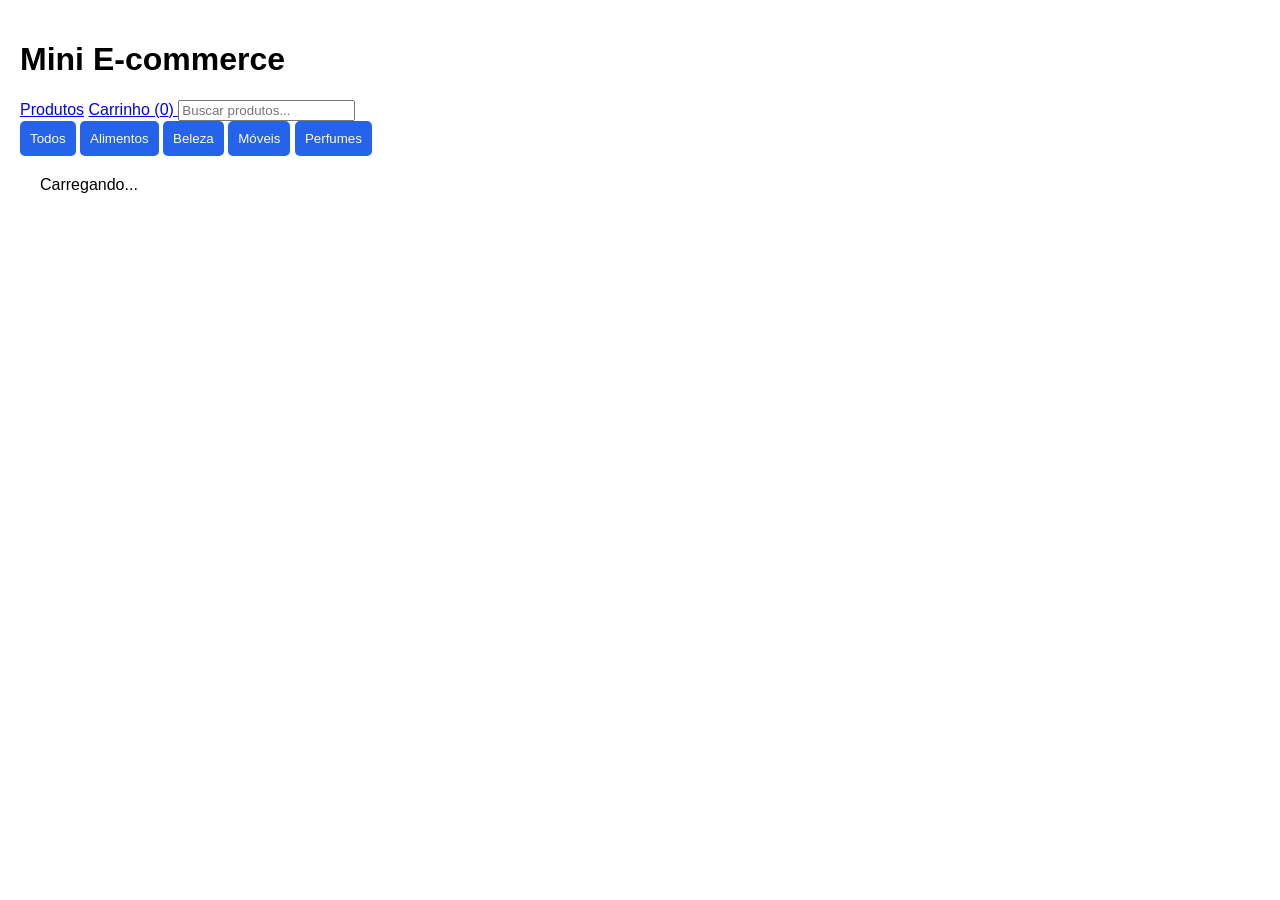
==== index.html @ 6f308bf2 "feat: filtro por categoria" ====
<!DOCTYPE html>
<html lang="pt-BR">
<head>
    <meta charset="UTF-8">
    <meta name="viewport" content="width=device-width, initial-scale=1.0">
    <title>Mini E-commerce</title>
    <link rel="stylesheet" href="/css/style.css">
</head>
<body>
    <header>
        <h1>Mini E-commerce</h1>
        <nav>
            <a href="index.html">Produtos</a>
            <a href="carrinho.html">
                Carrinho (<span id="contador">0</span>)
            </a>
            <input type="text" id="input-busca" placeholder="Buscar produtos...">
        </nav>
    </header>
    <section class="filtros">
        <button class="btn-categoria" data-categoria="todos">Todos</button>
        <button class="btn-categoria" data-categoria="groceries">Alimentos</button>
        <button class="btn-categoria" data-categoria="beauty">Beleza</button>
        <button class="btn-categoria" data-categoria="furniture">Móveis</button>
        <button class="btn-categoria" data-categoria="fragrances">Perfumes</button>       
    </section>
    <main>
        <div id="produtos"></div>
    </main> 
    <script type="module" src="/js/pages/home.js"></script>
</body>
</html>
---- css/style.css ----
body{
    font-family: Arial, Helvetica, sans-serif;
    margin: 0;
    padding: 20px;
}

#produtos{
    display: grid;
    grid-template-columns: repeat(auto-fit,minmax(200px,1fr));
    gap: 20px;
    padding: 20px;
}

.produto-card{
    background: #fff;
    border-radius: 10px;
    padding: 15px;
    margin: 10px;
    text-align: center;
    box-shadow: 0 2px 8px rgba(0, 0, 0, 1);
    transition: 0.2s;
}

.produto-card img{
    height: 150px;
    object-fit: contain;
}

button{
    background: #2563eb;
    color: #ffffff;
    border: none;
    padding: 10px;
    border-radius: 5px;
    cursor: pointer;
}

.item{
    display: flex;
    align-items: center;
    gap: 20px;
    border-bottom: 1px solid #ddd;
    padding: 10px;
}

@media(max-width: 768){
    
    #lista-produtos{
        grid-template-columns: 1fr 1fr;
    }
}
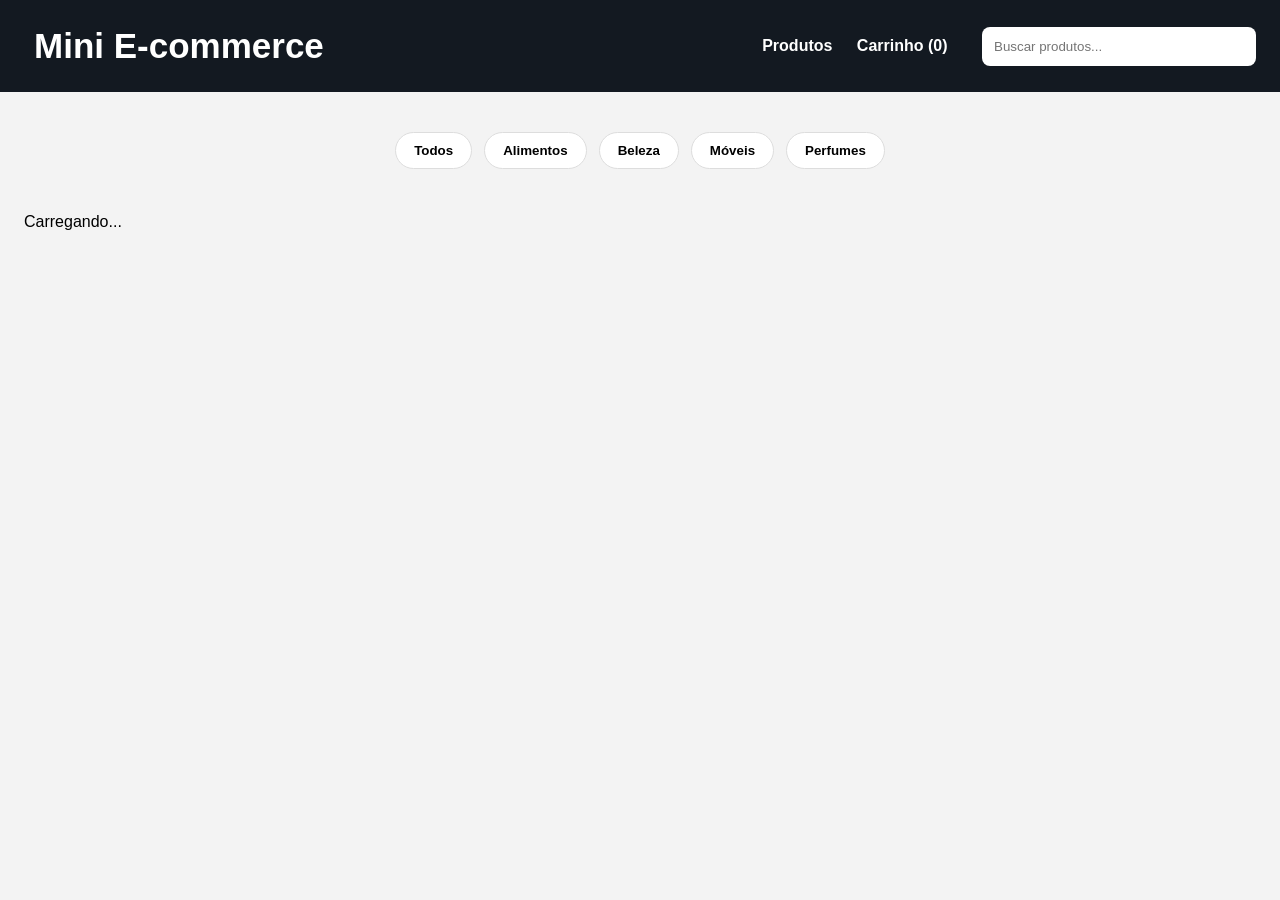
==== commit 3db15b8d: "feat: funcao quantidade por categoria" ====
--- a/index.html
+++ b/index.html
@@ -18,11 +18,11 @@
         </nav>
     </header>
     <section class="filtros">
-        <button class="btn-categoria" data-categoria="todos">Todos</button>
-        <button class="btn-categoria" data-categoria="groceries">Alimentos</button>
-        <button class="btn-categoria" data-categoria="beauty">Beleza</button>
-        <button class="btn-categoria" data-categoria="furniture">Móveis</button>
-        <button class="btn-categoria" data-categoria="fragrances">Perfumes</button>       
+        <button class="btn-categoria" data-categoria="todos" data-nome="Todos">Todos</button>
+        <button class="btn-categoria" data-categoria="groceries" data-nome="Alimentos">Alimentos</button>
+        <button class="btn-categoria" data-categoria="beauty" data-nome="Beleza">Beleza</button>
+        <button class="btn-categoria" data-categoria="furniture" data-nome="Móveis">Móveis</button>
+        <button class="btn-categoria" data-categoria="fragrances" data-nome="Perfumes">Perfumes</button>       
     </section>
     <main>
         <div id="produtos"></div>
--- a/css/style.css
+++ b/css/style.css
@@ -1,51 +1,114 @@
-body{
-    font-family: Arial, Helvetica, sans-serif;
-    margin: 0;
-    padding: 20px;
+body {
+  margin: 0;
+  font-family: Arial, sans-serif;
+  background: #f3f3f3;
 }
 
-#produtos{
-    display: grid;
-    grid-template-columns: repeat(auto-fit,minmax(200px,1fr));
-    gap: 20px;
-    padding: 20px;
+header {
+  display: flex;
+  justify-content: space-between;
+  align-items: center;
+  background: #131921;
+  color: white;
+  padding: 16px 24px;
 }
 
-.produto-card{
-    background: #fff;
-    border-radius: 10px;
-    padding: 15px;
-    margin: 10px;
-    text-align: center;
-    box-shadow: 0 2px 8px rgba(0, 0, 0, 1);
-    transition: 0.2s;
+header h1 {
+  margin: 10px;
+  font-size: 35px;
 }
 
-.produto-card img{
-    height: 150px;
-    object-fit: contain;
+nav a {
+    margin: 10px;
+  color: white;
+  text-decoration: none;
+  font-weight: bold;
 }
 
-button{
-    background: #2563eb;
-    color: #ffffff;
-    border: none;
-    padding: 10px;
-    border-radius: 5px;
-    cursor: pointer;
+#input-busca {
+  flex: 1;
+  min-width: 250px;
+  max-width: 500px;
+  margin-left: 20px;
+  padding: 12px;
+  border-radius: 8px;
+  border: none;
 }
 
-.item{
-    display: flex;
-    align-items: center;
-    gap: 20px;
-    border-bottom: 1px solid #ddd;
-    padding: 10px;
+.filtros {
+  display: flex;
+  justify-content: center;
+  gap: 12px;
+  margin-top:  20px;
+  padding: 20px 24px;
+  overflow-x: auto;
 }
 
-@media(max-width: 768){
-    
-    #lista-produtos{
-        grid-template-columns: 1fr 1fr;
-    }
+.btn-categoria {
+  background: white;
+  border: 1px solid #ddd;
+  border-radius: 999px;
+  padding: 10px 18px;
+  cursor: pointer;
+  font-weight: bold;
+}
+
+.btn-categoria:hover,
+.btn-categoria.ativo {
+  background: #ff9900;
+  color: white;
+}
+
+#produtos {
+  display: grid;
+  grid-template-columns: repeat(auto-fit, minmax(250px, 1fr));
+  gap: 24px;
+  padding: 24px;
+}
+
+.produto-card {
+  background: white;
+  border-radius: 12px;
+  padding: 20px;
+  text-align: center;
+  box-shadow: 0 4px 12px rgba(0, 0, 0, 0.08);
+  transition: transform 0.3s ease;
+}
+
+.produto-card h3 {
+  display: -webkit-box;
+  -webkit-line-clamp: 2;
+  -webkit-box-orient: vertical;
+  overflow: hidden;
+  min-height: 48px;
+}
+
+.produto-card:hover {
+  transform: translateY(-8px);
+  box-shadow: 0 8px 20px rgba(0, 0, 0, 0.15);
+}
+
+.produto-card img {
+  width: 180px;
+  height: 180px;
+  object-fit: contain;
+}
+
+.btn-add {
+  background: #ffd814;
+  border: none;
+  padding: 12px 20px;
+  border-radius: 24px;
+  cursor: pointer;
+  font-weight: bold;
+}
+
+.btn-add:hover {
+  background: #f7ca00;
+}
+
+@media (max-width: 768) {
+  #lista-produtos {
+    grid-template-columns: 1fr 1fr;
+  }
 }
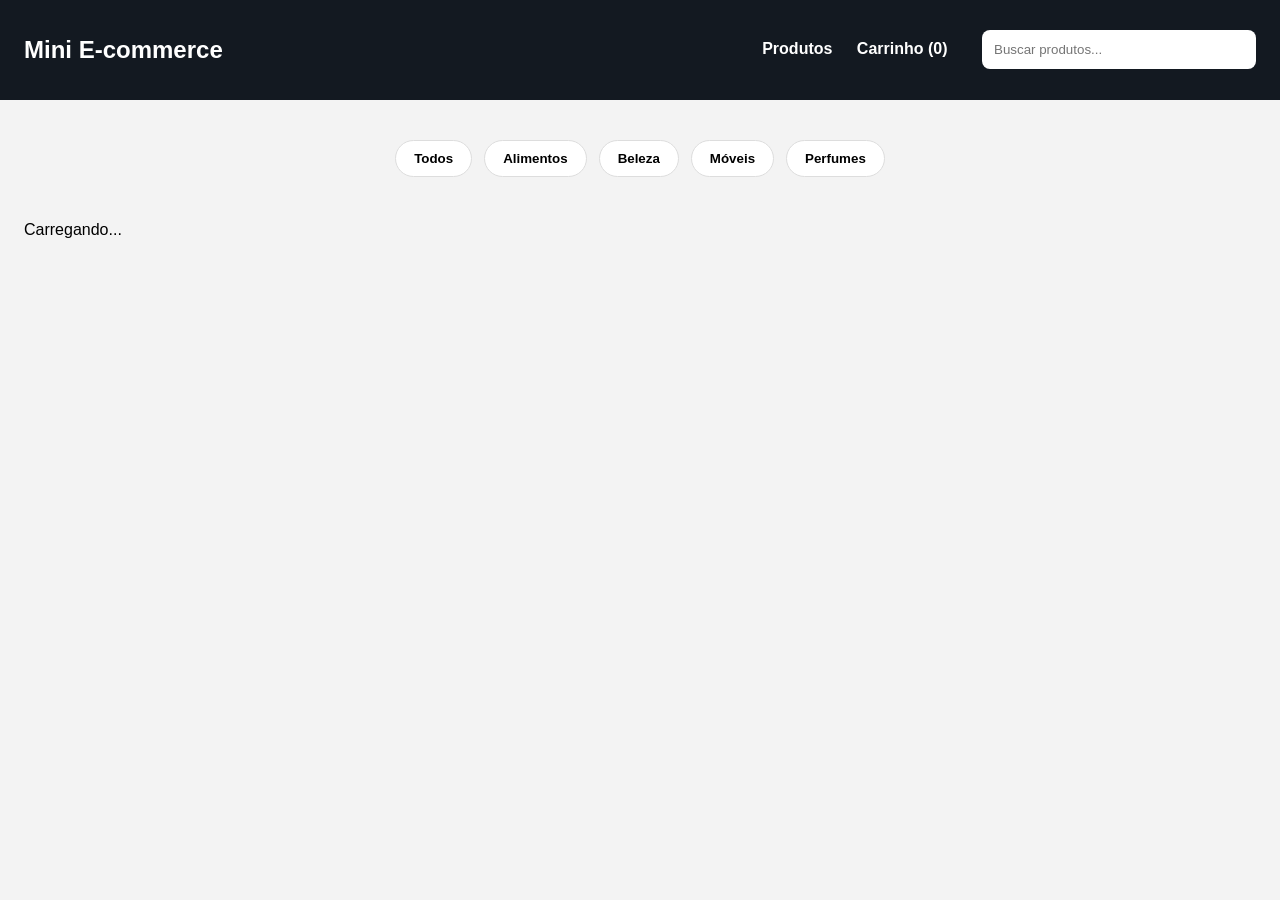
==== commit 6580f236: "style: adicionando estilo global" ====
--- a/index.html
+++ b/index.html
@@ -4,17 +4,19 @@
     <meta charset="UTF-8">
     <meta name="viewport" content="width=device-width, initial-scale=1.0">
     <title>Mini E-commerce</title>
-    <link rel="stylesheet" href="/css/style.css">
+    <link rel="stylesheet" href="/css/styleGlobal.css">
+    <link rel="stylesheet" href="/css/styleHome.css">
 </head>
 <body>
     <header>
-        <h1>Mini E-commerce</h1>
         <nav>
-            <a href="index.html">Produtos</a>
-            <a href="carrinho.html">
-                Carrinho (<span id="contador">0</span>)
-            </a>
-            <input type="text" id="input-busca" placeholder="Buscar produtos...">
+            <h1>Mini E-commerce</h1>
+            <div>
+                <a href="index.html">Produtos</a>
+                <a href="carrinho.html">
+                Carrinho (<span id="contador">0</span>)</a> 
+                <input type="text" id="input-busca" placeholder="Buscar produtos...">
+            </div>  
         </nav>
     </header>
     <section class="filtros">
@@ -27,6 +29,11 @@
     <main>
         <div id="produtos"></div>
     </main> 
+    <section>
+        <div id="toast" class="toast">
+            Produto adicionado no carrinho
+        </div>
+    </section>
     <script type="module" src="/js/pages/home.js"></script>
 </body>
 </html>
--- a/css/styleGlobal.css
+++ b/css/styleGlobal.css
@@ -0,0 +1,51 @@
+body {
+    margin: 0;
+    font-family: Arial, sans-serif;
+    background: #f3f3f3;
+}
+
+nav {
+    display: flex;
+    justify-content: space-between;
+    align-items: center;
+    background: #131921;
+    color: white;
+    padding: 16px 24px;
+}
+
+nav a {
+    margin: 10px;
+    color: white;
+    text-decoration: none;
+    font-weight: bold;
+}
+
+#input-busca {
+    flex: 1;
+    min-width: 250px;
+    max-width: 500px;
+    margin-left: 20px;
+    padding: 12px;
+    border-radius: 8px;
+    border: none;
+}
+
+.toast {
+  position: fixed;
+  top: 120px;
+  right: 20px;
+  background: #ffd814; 
+  padding: 14px 20px;
+  border-radius: 10px;
+  font-weight: bold;
+  box-shadow: 0 4px 12px rgba(0,0,0,.2);
+  opacity: 0;
+  transform: translateX(100%);
+  transition: all 0.4s ease;
+  z-index: 9999;
+}
+
+.toast.show {
+  opacity: 1;
+  transform: translateX(0);
+}
--- a/css/styleHome.css
+++ b/css/styleHome.css
@@ -0,0 +1,82 @@
+.filtros {
+  display: flex;
+  justify-content: center;
+  gap: 12px;
+  margin-top:  20px;
+  padding: 20px 24px;
+  overflow-x: auto;
+}
+
+.btn-categoria {
+  background: white;
+  border: 1px solid #ddd;
+  border-radius: 999px;
+  padding: 10px 18px;
+  cursor: pointer;
+  font-weight: bold;
+}
+
+.btn-categoria:hover,
+.btn-categoria.ativo {
+  background: #ff9900;
+  color: white;
+}
+
+#produtos {
+  display: grid;
+  grid-template-columns: repeat(auto-fit, minmax(250px, 1fr));
+  gap: 24px;
+  padding: 24px;
+}
+
+#produtos a {
+  text-decoration: none;
+  color: #000000;
+}
+
+.produto-card {
+  background: white;
+  border-radius: 12px;
+  padding: 20px;
+  text-align: center;
+  box-shadow: 0 4px 12px rgba(0, 0, 0, 0.08);
+  transition: transform 0.3s ease;
+}
+
+.produto-card h3 {
+  display: -webkit-box;
+  -webkit-line-clamp: 2;
+  -webkit-box-orient: vertical;
+  overflow: hidden;
+  min-height: 48px;
+}
+
+.produto-card:hover {
+  transform: translateY(-8px);
+  box-shadow: 0 8px 20px rgba(0, 0, 0, 0.15);
+}
+
+.produto-card img {
+  width: 180px;
+  height: 180px;
+  object-fit: contain;
+}
+
+.btn-add {
+  background: #ffd814;
+  border: none;
+  padding: 12px 20px;
+  border-radius: 24px;
+  cursor: pointer;
+  font-weight: bold;
+}
+
+.btn-add:hover {
+  background: #f7ca00;
+}
+
+@media (max-width: 768) {
+  #lista-produtos {
+    grid-template-columns: 1fr 1fr;
+  }
+}
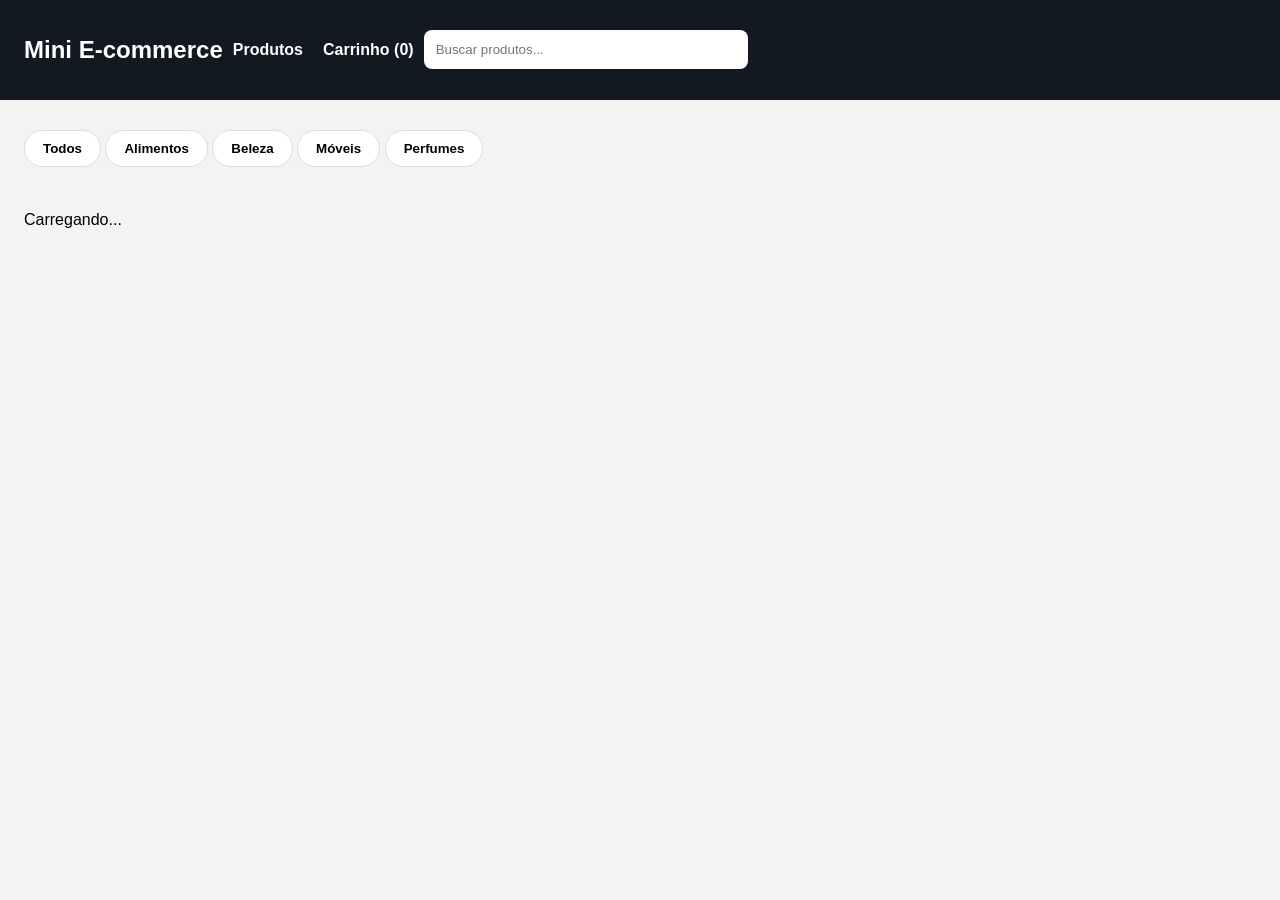
==== commit 69c01207: "style: layout responsivo" ====
--- a/index.html
+++ b/index.html
@@ -5,16 +5,16 @@
     <meta name="viewport" content="width=device-width, initial-scale=1.0">
     <title>Mini E-commerce</title>
     <link rel="stylesheet" href="/css/styleGlobal.css">
-    <link rel="stylesheet" href="/css/styleHome.css">
+    <link rel="stylesheet" href="/css/home.css">
 </head>
 <body>
     <header>
         <nav>
             <h1>Mini E-commerce</h1>
-            <div>
-                <a href="index.html">Produtos</a>
-                <a href="carrinho.html">
-                Carrinho (<span id="contador">0</span>)</a> 
+            <a href="index.html">Produtos</a>
+            <a href="carrinho.html">
+            Carrinho (<span id="contador">0</span>)</a> 
+            <div>            
                 <input type="text" id="input-busca" placeholder="Buscar produtos...">
             </div>  
         </nav>
--- a/css/styleGlobal.css
+++ b/css/styleGlobal.css
@@ -6,12 +6,13 @@
 
 nav {
     display: flex;
-    justify-content: space-between;
-    align-items: center;
+    align-items: center;   
     background: #131921;
     color: white;
     padding: 16px 24px;
 }
+
+
 
 nav a {
     margin: 10px;
@@ -22,9 +23,7 @@
 
 #input-busca {
     flex: 1;
-    min-width: 250px;
-    max-width: 500px;
-    margin-left: 20px;
+    min-width: 300px;
     padding: 12px;
     border-radius: 8px;
     border: none;
@@ -48,4 +47,32 @@
 .toast.show {
   opacity: 1;
   transform: translateX(0);
+}
+
+@media (max-width: 768px) {
+
+    header h1{
+        font-size: 20px;
+    }
+
+    nav{
+        display: flex;
+        flex-direction: column;
+        justify-content: center;
+        gap: 8px;
+    }
+
+    nav h1{
+        margin: 10px;
+    }
+
+    nav a {
+        font-size: 13px;
+    }
+
+    #input-busca{
+        width: 90%;
+        margin-top: 8px;
+        padding: 10px;
+    }    
 }
--- a/css/home.css
+++ b/css/home.css
@@ -0,0 +1,109 @@
+.filtros { 
+  gap: 12px;
+  margin-top:  10px;
+  padding: 20px 24px;
+  overflow-x: auto;
+}
+
+.btn-categoria {
+  background: white;
+  border: 1px solid #ddd;
+  border-radius: 999px;
+  padding: 10px 18px;
+  cursor: pointer;
+  font-weight: bold;
+}
+
+.btn-categoria:hover,
+.btn-categoria.ativo {
+  background: #ff9900;
+  color: white;
+}
+
+#produtos {
+  display: grid;
+  grid-template-columns: repeat(auto-fit, minmax(250px, 1fr));
+  gap: 24px;
+  padding: 24px;
+}
+
+#produtos a {
+  text-decoration: none;
+  color: #000000;
+}
+
+.produto-card {
+  background: white;
+  border-radius: 12px;
+  padding: 20px;
+  text-align: center;
+  box-shadow: 0 4px 12px rgba(0, 0, 0, 0.08);
+  transition: transform 0.3s ease;
+}
+
+.produto-card h3 {
+  display: -webkit-box;
+  -webkit-line-clamp: 2;
+  -webkit-box-orient: vertical;
+  overflow: hidden;
+  min-height: 48px;
+}
+
+.produto-card:hover {
+  transform: translateY(-8px);
+  box-shadow: 0 8px 20px rgba(0, 0, 0, 0.15);
+}
+
+.produto-card img {
+  width: 180px;
+  height: 180px;
+  object-fit: contain;
+}
+
+.btn-add {
+  background: #ffd814;
+  border: none;
+  padding: 12px 20px;
+  border-radius: 24px;
+  cursor: pointer;
+  font-weight: bold;
+}
+
+.btn-add:hover {
+  background: #f7ca00;
+}
+
+@media (max-width: 768px) {
+  #lista-produtos {
+    grid-template-columns: 1fr;
+    gap: 16px;
+  }
+
+  .filtros{
+    display: flex;
+    overflow-x: auto;    
+    padding: 10px;
+    gap: 10px;
+    -webkit-overflow-scrolling: touch;
+  }
+
+  .filtros::-webkit-scrollbar{
+    display: none;
+  }
+
+  .btn-categoria{
+    flex: 0 0 auto;
+    font-size: 12px;
+    padding: 10px;
+    white-space: nowrap;
+  }
+
+  .produto-card{
+    padding: 12px;
+  }
+
+  .produto-card img{
+    width: 120px;
+    height: 120px;
+  }
+}
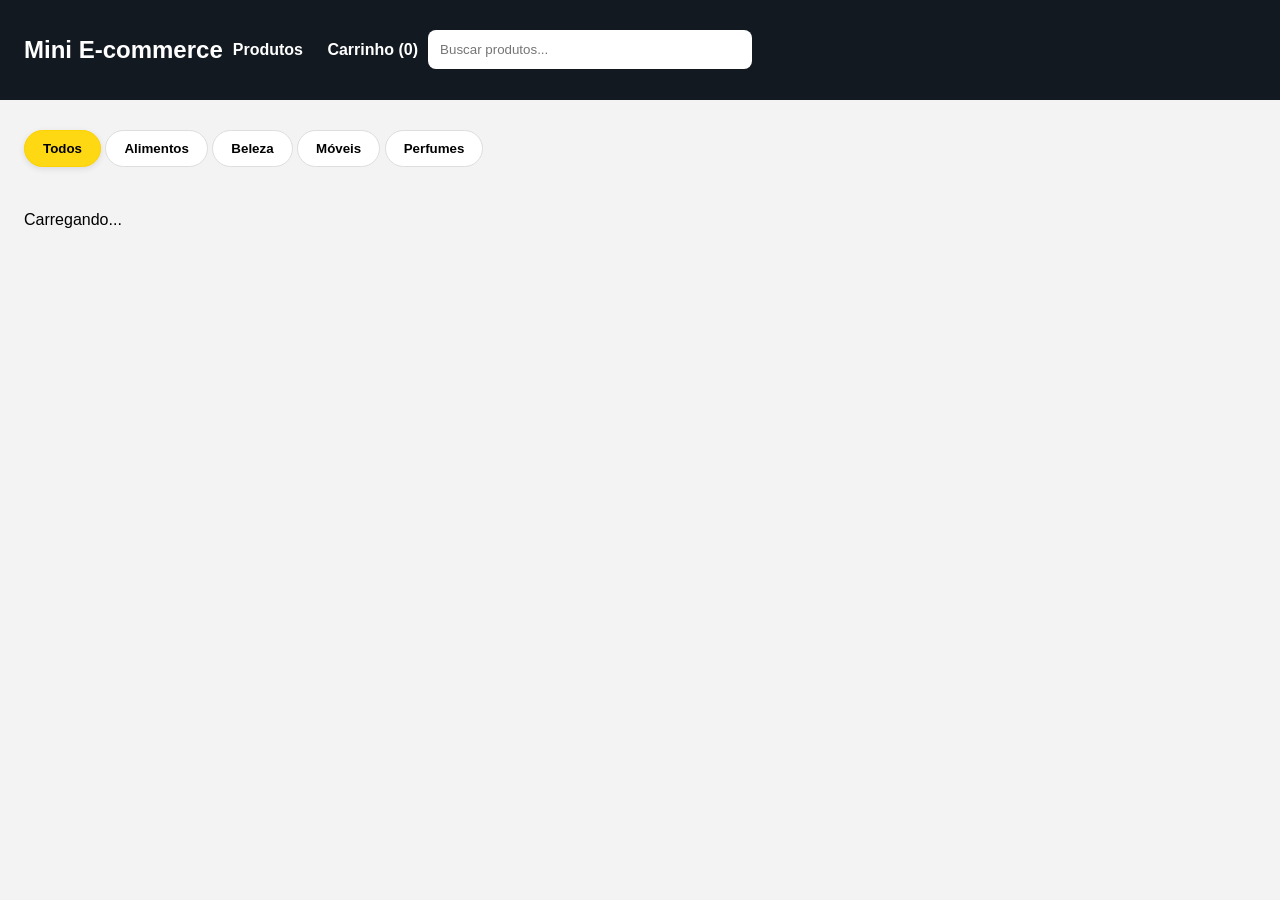
==== commit d24b7d25: "feat: funcao aplicarFiltros e atualizarBotaoAtivo" ====
--- a/index.html
+++ b/index.html
@@ -11,9 +11,11 @@
     <header>
         <nav>
             <h1>Mini E-commerce</h1>
-            <a href="index.html">Produtos</a>
-            <a href="carrinho.html">
-            Carrinho (<span id="contador">0</span>)</a> 
+            <div>
+                <a href="index.html">Produtos</a>
+                <a href="carrinho.html">
+                Carrinho (<span id="contador">0</span>)</a>
+            </div>
             <div>            
                 <input type="text" id="input-busca" placeholder="Buscar produtos...">
             </div>  
--- a/css/home.css
+++ b/css/home.css
@@ -15,9 +15,10 @@
 }
 
 .btn-categoria:hover,
-.btn-categoria.ativo {
-  background: #ff9900;
-  color: white;
+.btn-categoria.ativo{
+  background: #ffd814;
+  border-color: #fcd200;
+  box-shadow: 0 2px 6px rgba(0,0,0,.1);
 }
 
 #produtos {
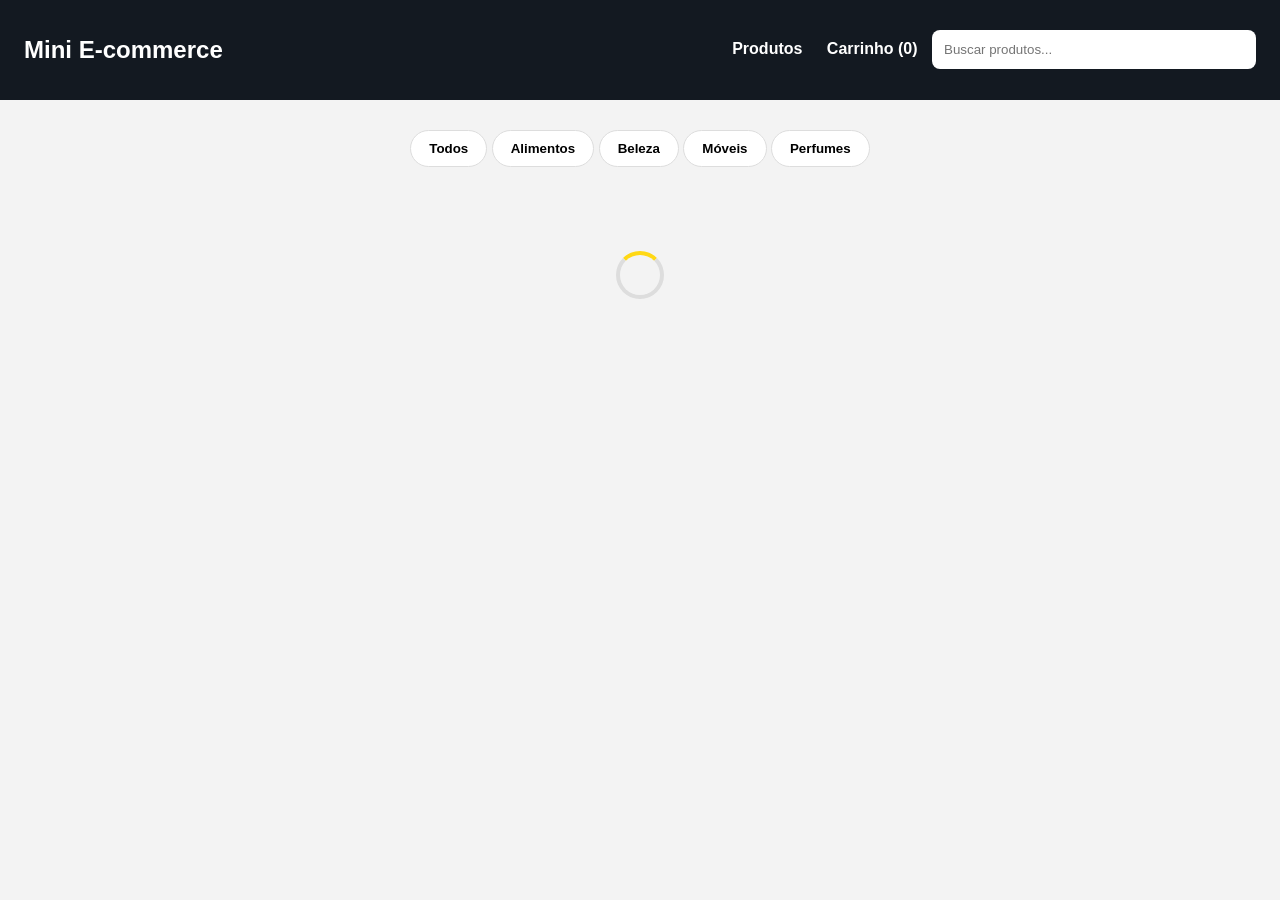
==== commit 07437120: "fix: correcao de bug no carrinho" ====
--- a/index.html
+++ b/index.html
@@ -10,15 +10,13 @@
 <body>
     <header>
         <nav>
-            <h1>Mini E-commerce</h1>
-            <div>
+            <h1>Mini E-commerce</h1>           
+            <div class="menu">
                 <a href="index.html">Produtos</a>
                 <a href="carrinho.html">
-                Carrinho (<span id="contador">0</span>)</a>
+                Carrinho (<span id="contador">0</span>)</a> 
+                <input type="text" id="input-busca" placeholder="Buscar produtos...">
             </div>
-            <div>            
-                <input type="text" id="input-busca" placeholder="Buscar produtos...">
-            </div>  
         </nav>
     </header>
     <section class="filtros">
--- a/css/styleGlobal.css
+++ b/css/styleGlobal.css
@@ -6,13 +6,12 @@
 
 nav {
     display: flex;
+    justify-content: space-between;
     align-items: center;   
     background: #131921;
     color: white;
     padding: 16px 24px;
 }
-
-
 
 nav a {
     margin: 10px;
@@ -31,7 +30,7 @@
 
 .toast {
   position: fixed;
-  top: 120px;
+  top: 100px;
   right: 20px;
   background: #ffd814; 
   padding: 14px 20px;
@@ -51,10 +50,6 @@
 
 @media (max-width: 768px) {
 
-    header h1{
-        font-size: 20px;
-    }
-
     nav{
         display: flex;
         flex-direction: column;
@@ -63,11 +58,16 @@
     }
 
     nav h1{
+        font-size: 28px;
         margin: 10px;
     }
 
     nav a {
-        font-size: 13px;
+        font-size: 15px;
+    }
+
+    .menu{
+        text-align: center;
     }
 
     #input-busca{
--- a/css/home.css
+++ b/css/home.css
@@ -1,4 +1,32 @@
-.filtros { 
+.loading{
+  display: flex;
+  justify-content: center;
+  padding: 40px;
+}
+
+.spinner{
+  width: 40px;
+  height: 40px;
+  border: 4px solid #ddd;
+  border-top: 4px solid #ffd814;
+  border-radius: 50%;
+  animation: girar 1s linear infinite;
+}
+
+@keyframes girar{
+  to{
+    transform: rotate(360deg);
+  }
+}
+
+.empty{
+  text-align: center;
+  padding: 40px;
+  color: #666;
+}
+
+.filtros {
+  text-align: center;
   gap: 12px;
   margin-top:  10px;
   padding: 20px 24px;
@@ -83,8 +111,9 @@
   .filtros{
     display: flex;
     overflow-x: auto;    
-    padding: 10px;
+    padding: 10px 15px;
     gap: 10px;
+    scroll-behavior: smooth;
     -webkit-overflow-scrolling: touch;
   }
 
